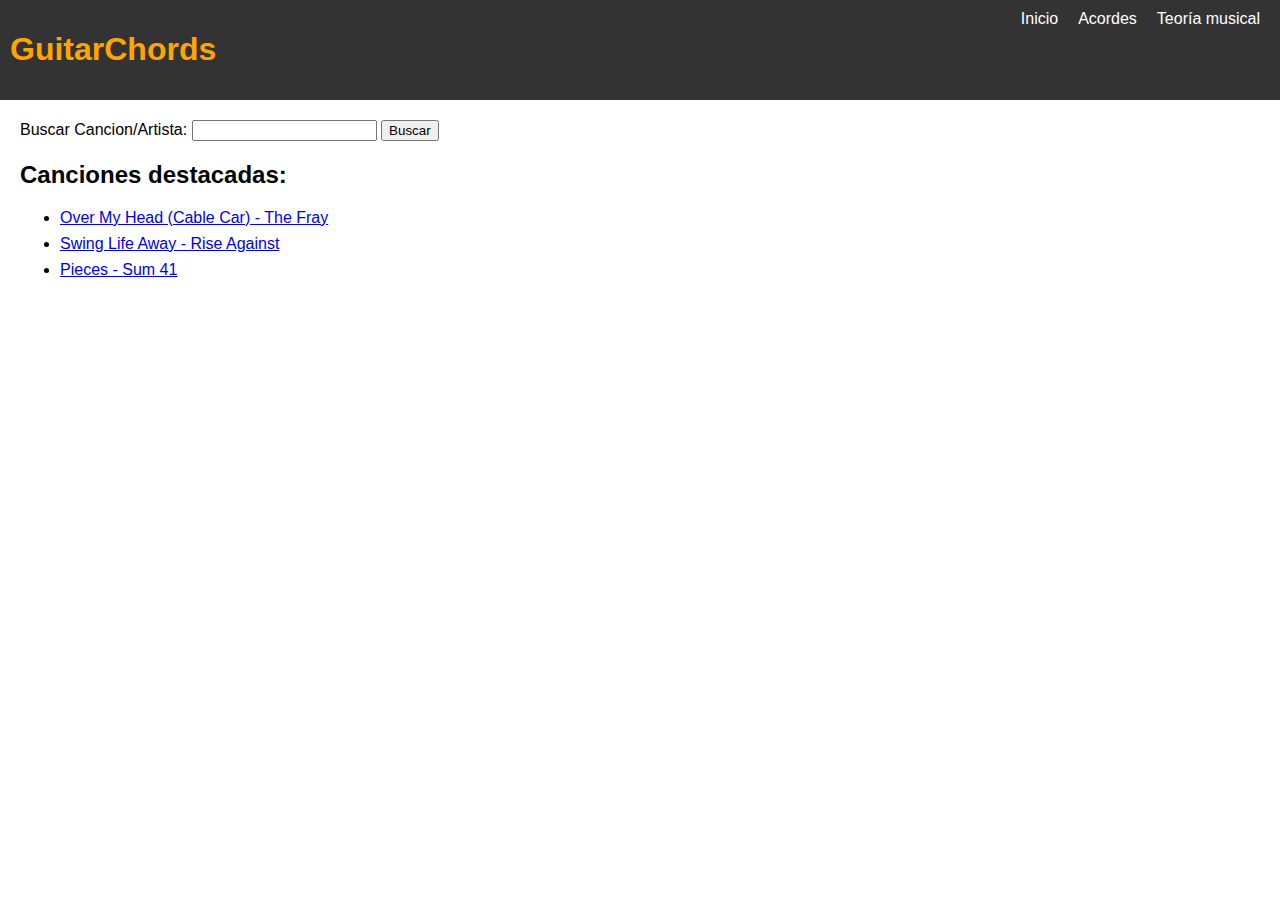
==== GuitarChords/index.html @ db37bee8 "archivos agregados y eliminados, actualizacion 18:00" ====
<!DOCTYPE html>
<html lang="es">
<head>
	<title>GuitarChords</title>
	<meta charset="UTF-8">
	<meta name="viewport" content="width=device-width, initial-scale=1.0">
	<link rel="stylesheet" type="text/css" href="estilos.css">
	<link rel="icon" type="image/png" href="favicon_io/favicon.ico">
</head>
<body>
<header>
	<h1>GuitarChords</h1>
	<nav>
		<ul>
			<li><a href="index.html">Inicio</a></li>
			<li><a href="Acordes.html">Acordes</a></li>
			<li><a href="Teoria_Musical.html">Teoría musical</a></li>
		</ul>
	</nav>
</header>

<main>
	<section class="busqueda">
		<form>
			<label for="buscar">Buscar Cancion/Artista:</label>
			<input type="text" id="buscar" name="buscar">
			<input type="submit" value="Buscar">
		</form>
	</section>

	<section class="destacados">
		<h2>Canciones destacadas:</h2>
		<ul>
			<li><a href="Canciones/OvermyHead.html">Over My Head (Cable Car) - The Fray</a></li>
			<li><a href="Canciones/SwingLifeAway.html">Swing Life Away - Rise Against</a></li>
			<li><a href="Canciones/Pieces.html">Pieces - Sum 41</a></li>
		</ul>
	</section>
</main>

</body>
</html>
---- GuitarChords/estilos.css ----
/* Estilos generales (todas las paginas) */
body {
    font-family: Arial, sans-serif;
    margin: 0;
}

header {
    background-color: #333;
    color: orange;
    display: flex;
    justify-content: space-between;
    padding: 10px;
}

nav ul {
    display: flex;
    list-style: none;
    margin: 0;
    padding: 0;
}

nav li {
    margin: 0 10px;
}

nav a {
    color: white;
    text-decoration: none;
}

main {
    margin: 20px;
}
/* Estilos para la pagina principal */
.destacados li{
    margin-bottom: 8px;
}
/* Estilos para la pagina de Escalas */
.escala {
    align-items: center;
    margin-right: 100px;
    margin-bottom: 20px;
}

/* Estilos para los acordes (pagina acordes) */
.acordes {
    display: flex;
    flex-direction: row;
    flex-wrap: wrap;
    justify-content: center;
    margin-right: 20px;
}

.acorde {
    display: inline-block;
    margin-right: 10px;
    padding: 15px;
}

.acorde p {
    font-size: 36px;
    font-weight: bold;
    margin-bottom: 5px;
}

.acorde table {
    border-collapse: collapse;
    border: 2px solid black;
    margin-bottom: 20px;
    border-left: 5px solid black;
}

.acorde td {
    border: 1px solid black;
    height: 15px;
    text-align: center;
    vertical-align: middle;
    width: 40px;
}
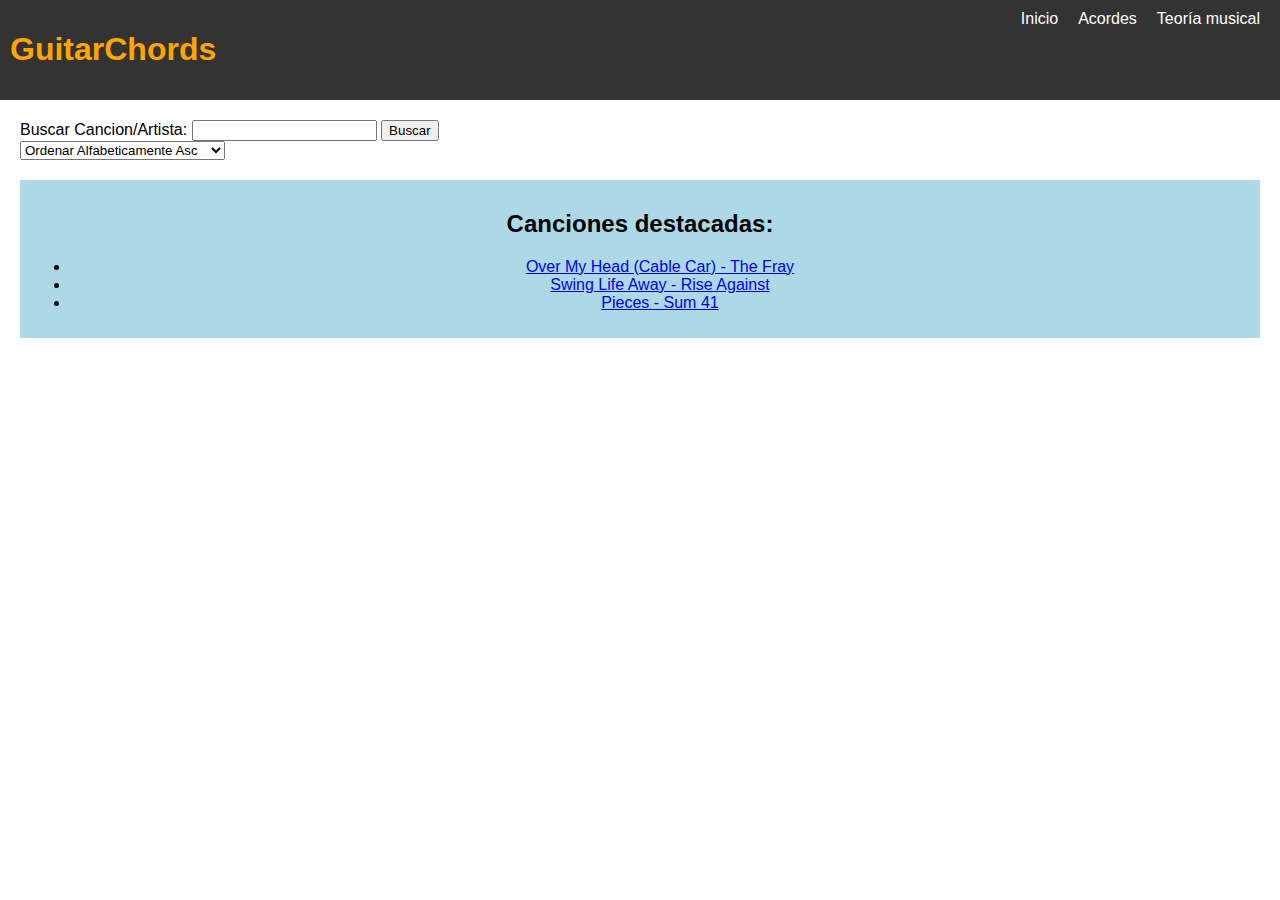
==== commit 3635ab34: "Correcciones post evaluacion" ====
--- a/GuitarChords/index.html
+++ b/GuitarChords/index.html
@@ -4,6 +4,9 @@
 	<title>GuitarChords</title>
 	<meta charset="UTF-8">
 	<meta name="viewport" content="width=device-width, initial-scale=1.0">
+	<meta name="description" content="Pagina de acordes para guitarra">
+	<meta name="keywords" content="acordes, guitarra, canciones, teoría musical">
+	<meta name="author" content="Arrieta, Douglas, delaPena">
 	<link rel="stylesheet" type="text/css" href="estilos.css">
 	<link rel="icon" type="image/png" href="favicon_io/favicon.ico">
 </head>
@@ -26,15 +29,21 @@
 			<input type="text" id="buscar" name="buscar">
 			<input type="submit" value="Buscar">
 		</form>
+		<select id="selectCategorias">
+			<option value="Ordenar Alfabeticamente Asc">Ordenar Alfabeticamente Asc</option>
+			<option value="Ordenar Alfabeticamente Desc">Ordenar Alfabeticamente Desc</option>
+		</select>
 	</section>
 
 	<section class="destacados">
-		<h2>Canciones destacadas:</h2>
-		<ul>
-			<li><a href="Canciones/OvermyHead.html">Over My Head (Cable Car) - The Fray</a></li>
-			<li><a href="Canciones/SwingLifeAway.html">Swing Life Away - Rise Against</a></li>
-			<li><a href="Canciones/Pieces.html">Pieces - Sum 41</a></li>
-		</ul>
+		<section id="seccionDestacados" class="destacados">
+			<h2>Canciones destacadas:</h2>
+			<ul>
+				<li><a href="Canciones/OvermyHead.html">Over My Head (Cable Car) - The Fray</a></li>
+				<li><a href="Canciones/SwingLifeAway.html">Swing Life Away - Rise Against</a></li>
+				<li><a href="Canciones/Pieces.html">Pieces - Sum 41</a></li>
+			</ul>
+		</section>
 	</section>
 </main>
 
--- a/GuitarChords/estilos.css
+++ b/GuitarChords/estilos.css
@@ -32,9 +32,14 @@
     margin: 20px;
 }
 /* Estilos para la pagina principal */
-.destacados li{
+#seccionDestacados {
+    background-color: lightblue;
+    padding: 10px;
+    margin-top: 20px;
     margin-bottom: 8px;
+    text-align: center;
 }
+
 /* Estilos para la pagina de Escalas */
 .escala {
     align-items: center;
@@ -43,12 +48,15 @@
 }
 
 /* Estilos para los acordes (pagina acordes) */
-.acordes {
-    display: flex;
-    flex-direction: row;
-    flex-wrap: wrap;
-    justify-content: center;
-    margin-right: 20px;
+.acorde {
+    display: inline-block;
+    margin-right: 10px;
+    padding: 15px;
+    background-color: lightgray;
+}
+
+.acorde:hover {
+    background-color: yellow;
 }
 
 .acorde {
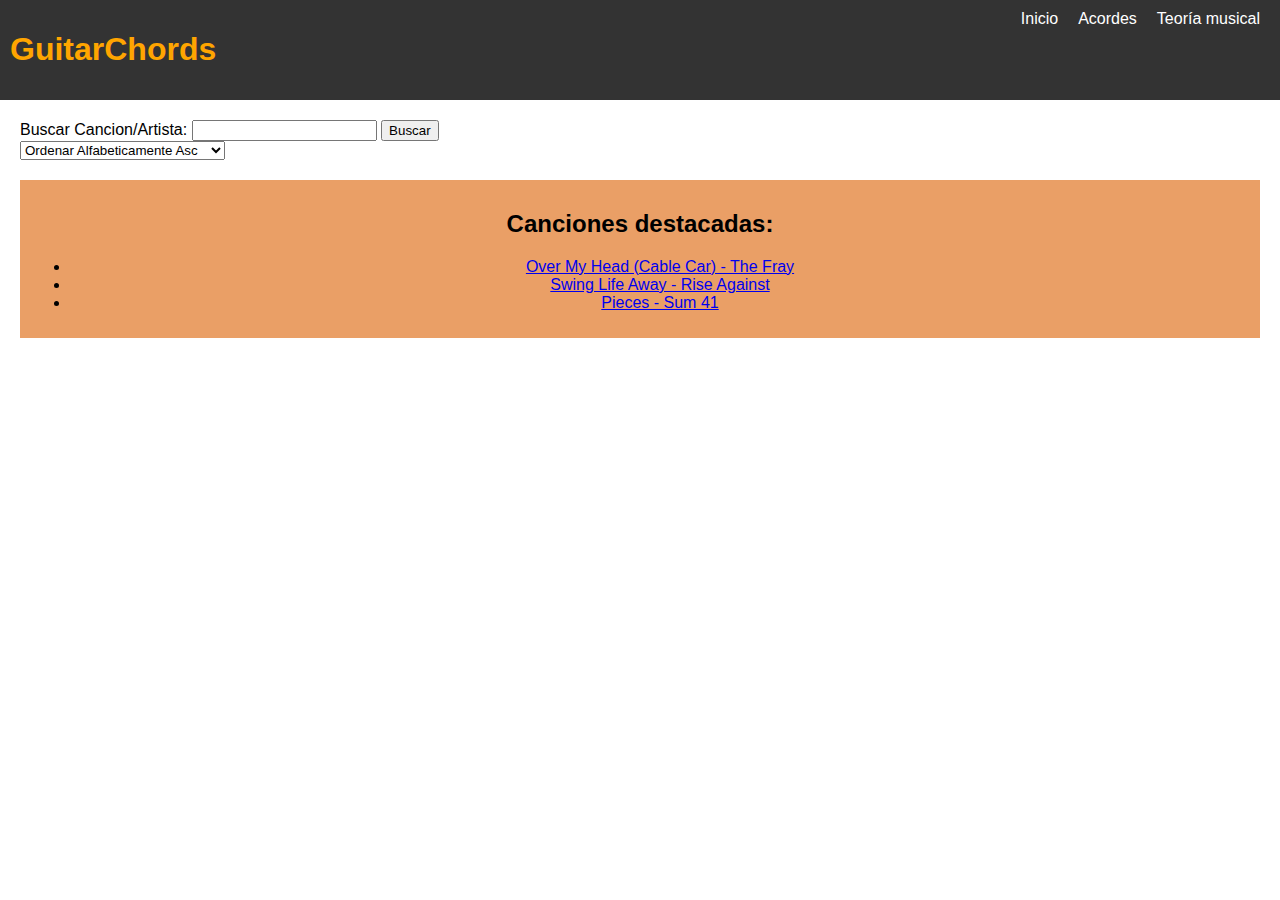
==== commit e6c4e6e1: "Correcciones post evaluacion" ====
--- a/GuitarChords/index.html
+++ b/GuitarChords/index.html
@@ -34,7 +34,6 @@
 			<option value="Ordenar Alfabeticamente Desc">Ordenar Alfabeticamente Desc</option>
 		</select>
 	</section>
-
 	<section class="destacados">
 		<section id="seccionDestacados" class="destacados">
 			<h2>Canciones destacadas:</h2>
@@ -45,6 +44,7 @@
 			</ul>
 		</section>
 	</section>
+
 </main>
 
 </body>
--- a/GuitarChords/estilos.css
+++ b/GuitarChords/estilos.css
@@ -33,7 +33,7 @@
 }
 /* Estilos para la pagina principal */
 #seccionDestacados {
-    background-color: lightblue;
+    background-color: #ea9f66;
     padding: 10px;
     margin-top: 20px;
     margin-bottom: 8px;
